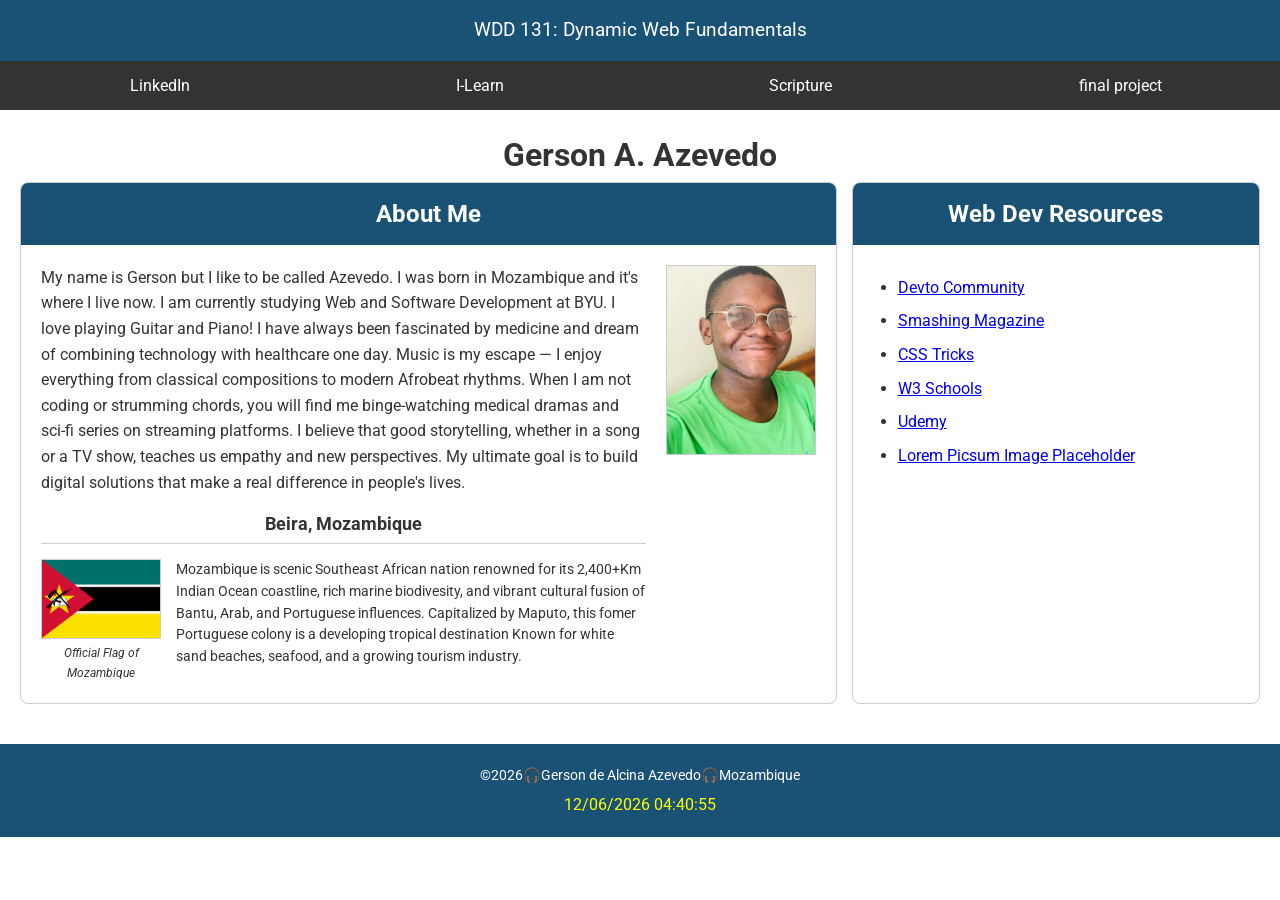
==== index.html @ f8ae1c13 "primeiro commit" ====
<!DOCTYPE html>
<html lang="en">
<head>
    <meta charset="UTF-8">
    <meta name="viewport" content="width=device-width, inicial-scale=1.0">
    <title>
        WDD 131 - Dynamic Web Fundamentals - Gerson A. Azevedo
    </title>
    <meta name=description" content="WDD 131 Dynamic Web Fundamentals. Gerson A. Azevedo. Home page with personal information and web development resources.">
    <meta name="author" content="Gerson A. Azevedo">


    <!--Google Fonts-->
    <link rel="preconnect" href="https://fonts.googleapis.com">
    <link rel="preconnect"href="https://fonts.gstatic.com" crossorigin>
    <link href="https://fonts.googleapis.com/css2?family=Roboto:wght@400;700&display=swap" rel="stylesheet">


    <!--CSS-->
    <link rel="stylesheet" href="styles/base.css">

    <!--JavaScript-->
    <script src="scripts/getdates.js" defer></script>

</head>

<body>
    <header>
        <span id="course-title">WDD 131: Dynamic Web Fundamentals</span>
        <nav>
            <a href="https://linkedin.com">LinkedIn</a>
            <a href="https://byupw.instructure.com/">I-Learn</a>
            <a href="https://www.churchofjesuschrist.org/study/scriptures">Scripture</a>
            <a href="#">final project</a>
        </nav>
    </header>

    <main>
        <h1>
            Gerson A. Azevedo
        </h1>

        <div class="cards-container">
            <!--card 1: about Me-->
            <section class="card">
                <h2>
                    About Me
                </h2>
                <div class="card-content">
                    <div class="about-text">
                        <p>
                            My name is Gerson but I like to be called Azevedo. I was born in Mozambique and it's where I live now. I am currently studying Web and Software Development at BYU. I love playing Guitar and Piano! I have always been fascinated by medicine and dream of combining technology with healthcare one day. Music is my escape — I enjoy everything from classical compositions to modern Afrobeat rhythms. When I am not coding or strumming chords, you will find me binge-watching medical dramas and sci-fi series on streaming platforms. I believe that good storytelling, whether in a song or a TV show, teaches us empathy and new perspectives. My ultimate goal is to build digital solutions that make a real difference in people's lives.
                        </p>

                        <h3>
                            Beira, Mozambique
                        </h3>

                        <hr>
                        <div class="flag-section">
                            <figure>
                                <img src="images/moz_flag.png" alt="Official flag of Mozambiqque" class="flag">
                                <figcaption>
                                    Official Flag of Mozambique
                                </figcaption>
                            </figure>
                            <p>
                             Mozambique is scenic Southeast African nation renowned for its 2,400+Km Indian Ocean coastline, rich marine biodivesity, and vibrant cultural fusion of Bantu, Arab, and Portuguese influences. Capitalized by Maputo, this fomer Portuguese colony is a developing tropical destination Known for white sand beaches, seafood, and a growing tourism industry.
                            </p>
                        </div>

                    </div>
                    <img src="images/profile_photo.jpg" alt="Gerson A. Azevedo" class="profile-img">
                </div>
            </section>

            <!--card 2: web dev resources-->
            <section class="card">
                <h2>
                    Web Dev Resources
                </h2>
                <div class="card-content resources">
                    <ul>
                        <li>
                            <a href="https://dev.to">Devto Community</a>
                        </li>
                        
                        <li>
                            <a href="https://smashingmagazine.com">Smashing Magazine</a>
                        </li>

                        <li>
                            <a href="https://css-tricks.com">CSS Tricks</a>
                        </li>

                        <li>
                            <a href="https://w3schools.com">W3 Schools</a>
                        </li>

                        <li>
                            <a href="https://udemy.com">Udemy</a>
                        </li>

                        <li>
                            <a href="https://lorempicsum.com">Lorem Picsum Image Placeholder</a>
                        </li>
                    </ul>
                </div>
            </section>
        </div>
    </main>

    <footer>
        <p>
            ©<span id="currentyear"></span>🎧Gerson de Alcina Azevedo🎧Mozambique
        </p>
         <p id="lastModified"></p>
    </footer>

</body>
</html>
---- styles/base.css ----
/*=====RESET BASICO=====*/
*{
    margin:0;
    padding:0;
    box-sizing:border-box;
}

/*=====VARIAVEIS DE COR=====*/
:root{
    --primary-color: #1a5276; /*azul escuro, para o Header e Footer*/
    --nav-bg: #333333; /* cinza para navegacao*/
    --text-color: #333333; /*cor do texto principall*/
    --wrhite: #ffffff;
    --card-borer: #cccccc;
    --link-color: #0000ee; /*cor padrao do link*/
}

/*=======tipografia=======*/
body {
    font-family: 'Roboto', Arial, sans-serif;
    color: var(--text-color);   /* ← ADICIONAR ; AQUI */
    line-height: 1.6;
    background-color: var(--white);
}

/*=========header==*/
header{
    background-color:var(--primary-color);
    color:var(--wrhite);
    text-align:center;
}

#course-title{
    display: block;
    padding: 15px 0;
    font-size: 1.2rem;
    font-weight: 400;

}

/*===========navegacao============*/
nav{
display: flex;
justify-content: space-around;
background-color: var(--nav-bg);
padding: 0;
}

nav a{
    color: var(--wrhite);
    text-decoration: none;
    padding:12px 20px;
    font-size:1rem;
    transition: background-color 0.3s ease;
    flex:1;
    text-align: center;
}

nav a:hover{
    background-color:var(--primary-color);
    color:var(--wrhite)
}

/*main===========MAIN=========*/
main{
    max: width 900px;
    margin:0 auto;
    padding: 20px;

}

main h1{
    text-align: center;
    font-size:2rem;
    margin: bottom 20px;
    color:var(--text-color);

}

/*========cards com CSS grid==============*/
.cards-container{
    display: grid;
    grid-template-columns: 2fr 1fr;
    gap: 15px;
}

.card {
    border: 1px solid var(--card-borer);
    border-radius: 8px;
    overflow: hidden;
    background-color:var(--wrhite)
}

.card h2{
    background-color:var(--primary-color);
    color:var(--wrhite);
    text-align: center;
    padding: 12px;
    font: size 1.1em;
    font-weight:700;

}

.card-content{
    padding:20px;

}

/*=======card sobre mim======*/
.about-text{
    flex:1;

}

.about-text > p:first-child {
    margin-bottom:15px;
}

.about-text h3{
    text-align: center;
    font-size:1.1rem;
    margin-top:10px;
    margin-bottom:5px;
}

.about-text hr{
    border:none;
    border-top: 1px solid var(--card-borer);
    margin-bottom:15px;

}

/*====texto e foto lado a lado=======*/
.card:first-child .card-content{
    display: flex;
    gap:20px;

}
.profile-img{
    width:150px;
    height:190px;
    object-fit: cover;
    border:1px solid var(--card-borer);

}

/*=======bandeira de moz=========*/
.flag-section{
    display: flex;
    gap:15px;
    align-items: flex-start;

}

.flag-section figure {
    text-align: center;
    flex: shrink 0;
}

.flag {
    width:120px;
    height:80px;
    border:1px solid var(--card-borer);
    display: block;
}

.flag-section figcaption{
    font-size:0.75rem;
    font-style: italic;
    margin-top: 5px;
    color: var(--text-color);
}

.flag-section p {
    font-size: 0.9rem;
    line-height: 1.5;
}

/*=====recursos do cartao=====*/
.resources{
    padding: 30px 20px;

}

.resources ul{
    list-style-type: disc;
    padding-left: 25px;

}

.resources li {
margin-bottom: 8px;

}

.resources a{
    color: var(--link-color);
    text-decoration: underline;

}

.resources a:hover{
    color: #000080;
}

/*===========Footer================*/
footer{
    background-color: var(--primary-color);
    color: var(--wrhite);
    text-align: center;
    padding: 15px;
    margin-top: 20px;
}

footer p{
    margin: 5px 0;
    font-size: 0.9rem;

}

#lastModified {
    color: #ffff00; /*data de modificacao*/
    font-size: 1rem;
}

/*=========responividade===========*/
@media (max-width: 768px) {
    .cards-container {
        grid-template-columns: 1fr;
    }

    .card:first-child .card-content{
        flex-direction: column;
    }

    .profile-img{
        align-self: center;
    }

    nav {
        flex: 1 1 50%;
    }
}
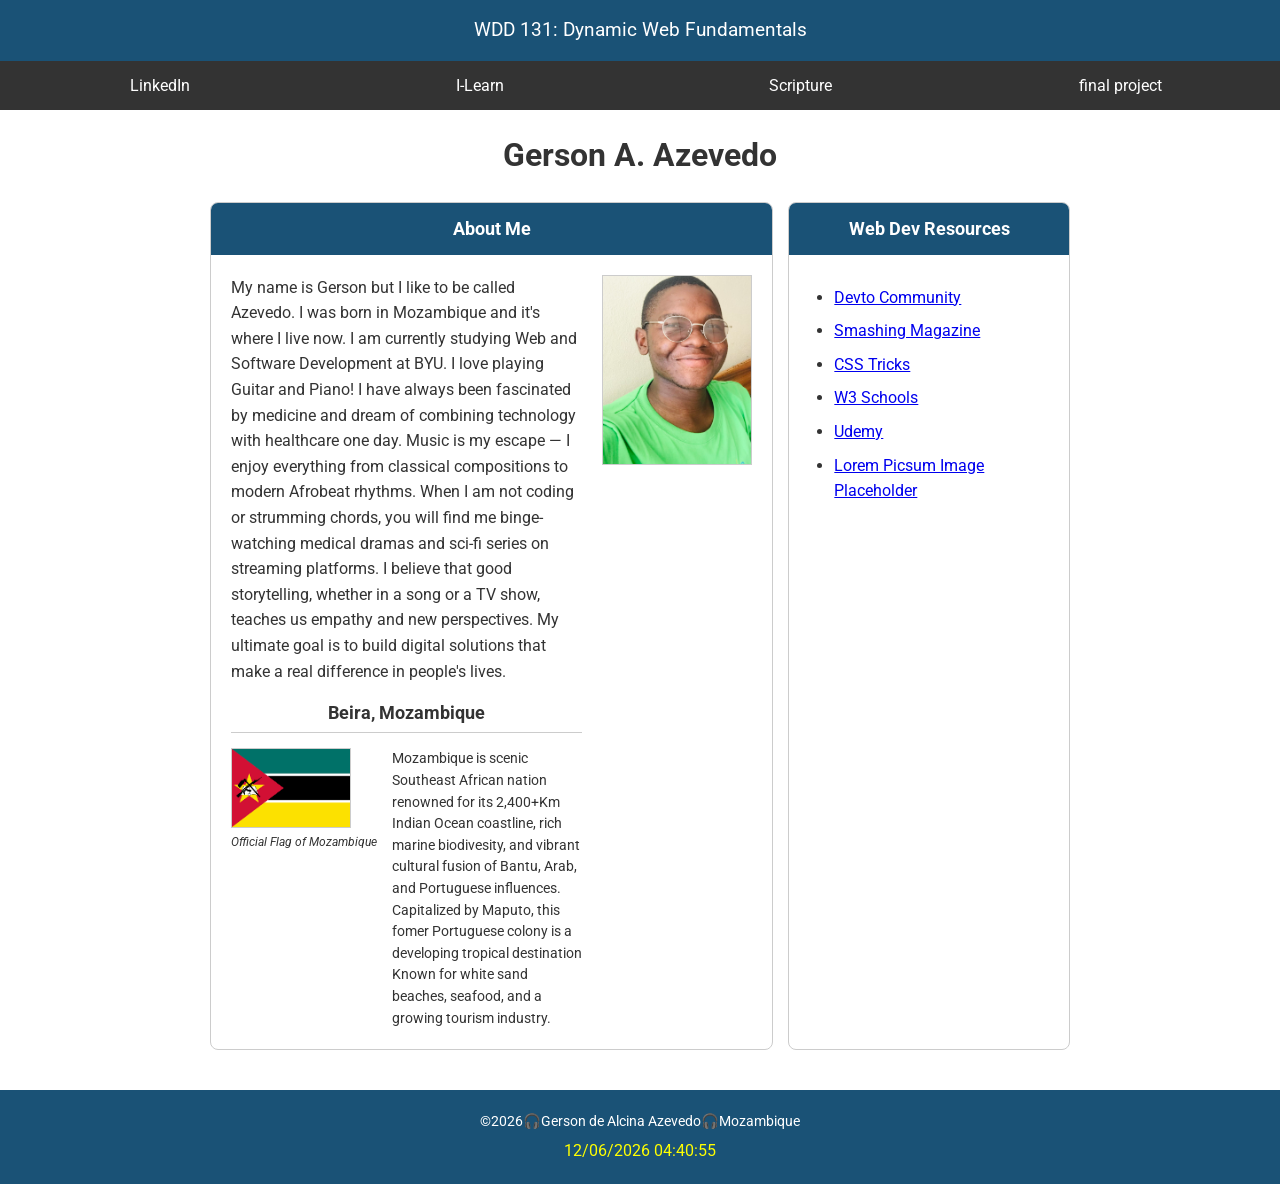
==== commit 6c5e8872: "corigi os erros" ====
--- a/index.html
+++ b/index.html
@@ -2,7 +2,7 @@
 <html lang="en">
 <head>
     <meta charset="UTF-8">
-    <meta name="viewport" content="width=device-width, inicial-scale=1.0">
+    <meta name="viewport" content="width=device-width, initial-scale=1.0">
     <title>
         WDD 131 - Dynamic Web Fundamentals - Gerson A. Azevedo
     </title>
--- a/styles/base.css
+++ b/styles/base.css
@@ -63,7 +63,7 @@
 
 /*main===========MAIN=========*/
 main{
-    max: width 900px;
+    max-width:  900px;
     margin:0 auto;
     padding: 20px;
 
@@ -72,7 +72,7 @@
 main h1{
     text-align: center;
     font-size:2rem;
-    margin: bottom 20px;
+    margin-bottom:  20px;
     color:var(--text-color);
 
 }
@@ -96,7 +96,7 @@
     color:var(--wrhite);
     text-align: center;
     padding: 12px;
-    font: size 1.1em;
+    font-size:  1.1em;
     font-weight:700;
 
 }
@@ -154,7 +154,7 @@
 
 .flag-section figure {
     text-align: center;
-    flex: shrink 0;
+    flex-shrink:  0;
 }
 
 .flag {
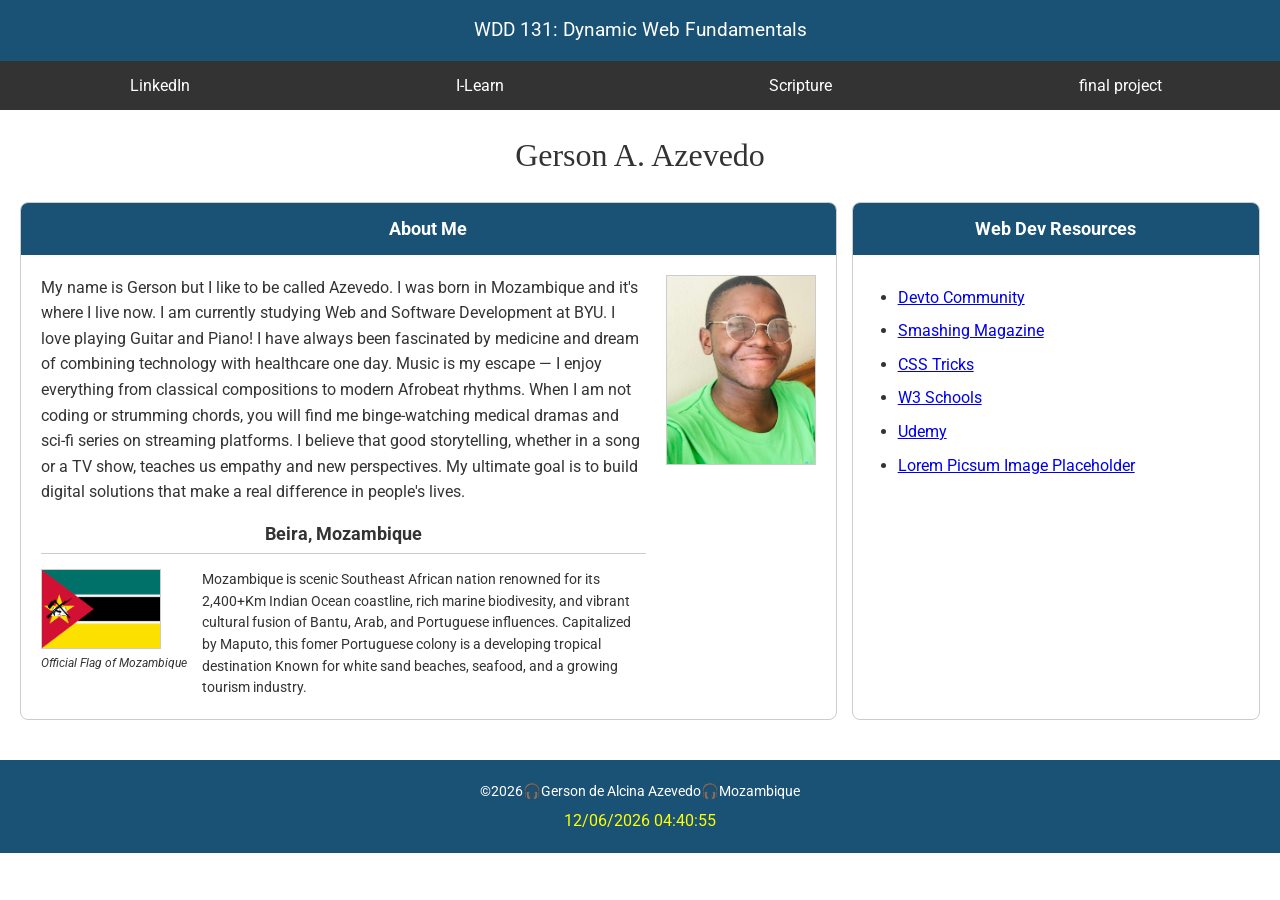
==== commit 70bf9737: "Spaces between attributes" ====
--- a/index.html
+++ b/index.html
@@ -6,13 +6,13 @@
     <title>
         WDD 131 - Dynamic Web Fundamentals - Gerson A. Azevedo
     </title>
-    <meta name=description" content="WDD 131 Dynamic Web Fundamentals. Gerson A. Azevedo. Home page with personal information and web development resources.">
+    <meta name="description" content="Gerson A. Azevedo - WDD 131 Dynamic Web Fundamentals. Personal page with web development resources and background from Beira, Mozambique.">
     <meta name="author" content="Gerson A. Azevedo">
 
 
     <!--Google Fonts-->
     <link rel="preconnect" href="https://fonts.googleapis.com">
-    <link rel="preconnect"href="https://fonts.gstatic.com" crossorigin>
+    <link rel="preconnect" href="https://fonts.gstatic.com" crossorigin>
     <link href="https://fonts.googleapis.com/css2?family=Roboto:wght@400;700&display=swap" rel="stylesheet">
 
 
--- a/styles/base.css
+++ b/styles/base.css
@@ -21,6 +21,8 @@
     color: var(--text-color);   /* ← ADICIONAR ; AQUI */
     line-height: 1.6;
     background-color: var(--white);
+    max-width: 1800px;
+    margin: 0 auto;
 }
 
 /*=========header==*/
@@ -28,6 +30,8 @@
     background-color:var(--primary-color);
     color:var(--wrhite);
     text-align:center;
+    max-width: 1800px;
+    margin:0 auto;
 }
 
 #course-title{
@@ -44,6 +48,8 @@
 justify-content: space-around;
 background-color: var(--nav-bg);
 padding: 0;
+max-width: 1800px;
+margin:0 auto;
 }
 
 nav a{
@@ -63,7 +69,7 @@
 
 /*main===========MAIN=========*/
 main{
-    max-width:  900px;
+    max-width: 1800px;
     margin:0 auto;
     padding: 20px;
 
@@ -74,6 +80,8 @@
     font-size:2rem;
     margin-bottom:  20px;
     color:var(--text-color);
+    font-family: 'Georgia', serif;
+    font-weight: normal;
 
 }
 
@@ -82,6 +90,8 @@
     display: grid;
     grid-template-columns: 2fr 1fr;
     gap: 15px;
+    max-width: 1800px;
+    margin:0 auto;
 }
 
 .card {
@@ -89,6 +99,7 @@
     border-radius: 8px;
     overflow: hidden;
     background-color:var(--wrhite)
+    
 }
 
 .card h2{
@@ -210,6 +221,9 @@
     text-align: center;
     padding: 15px;
     margin-top: 20px;
+    max-width: 1800px;
+    margin-left: auto;
+    margin-right: auto;
 }
 
 footer p{
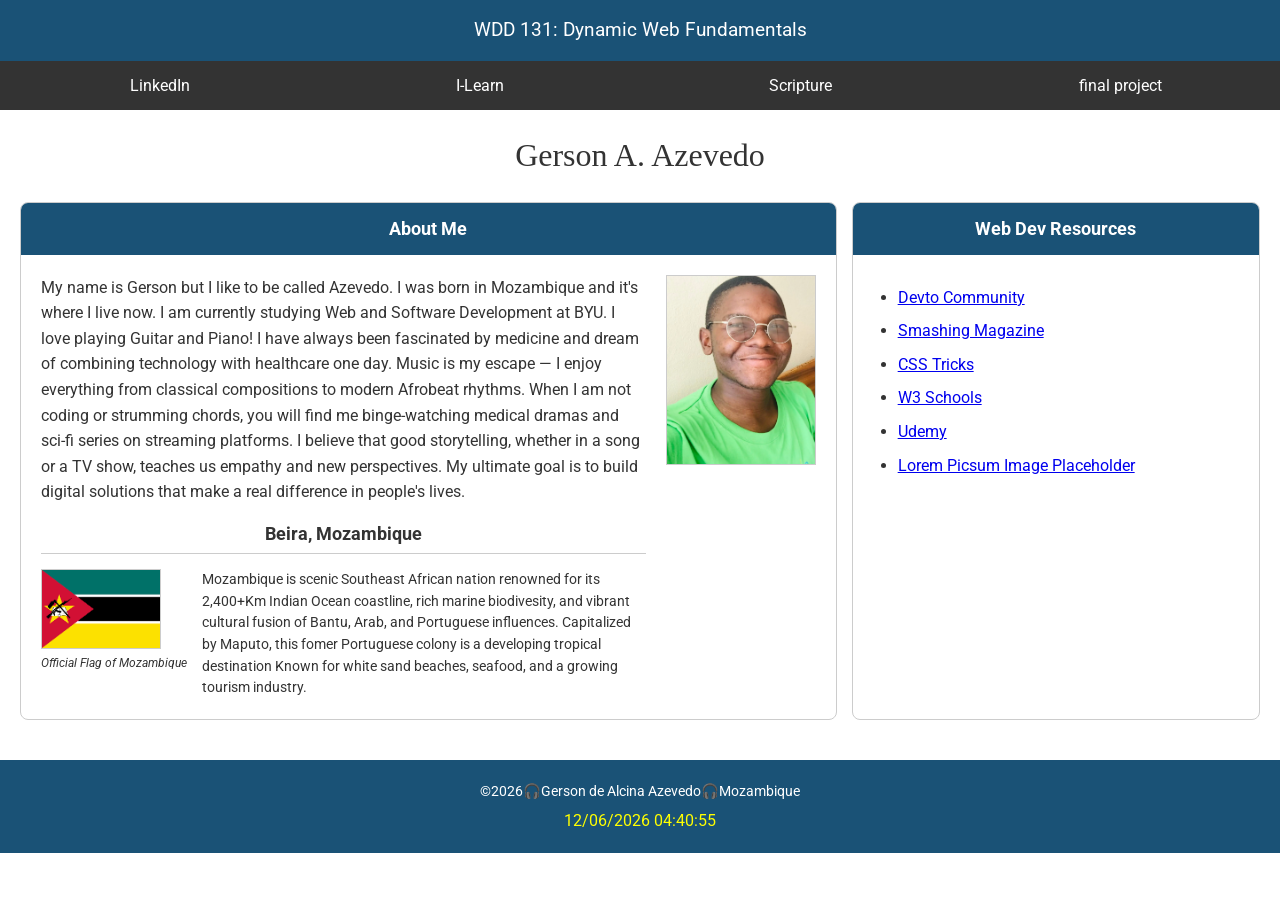
==== commit 845846f7: "profile photo" ====
--- a/index.html
+++ b/index.html
@@ -70,7 +70,7 @@
                         </div>
 
                     </div>
-                    <img src="images/profile_photo.jpg" alt="Gerson A. Azevedo" class="profile-img">
+                    <img src="images/gerson_profile.webp" alt="Gerson A. Azevedo" class="profile-img">
                 </div>
             </section>
 
